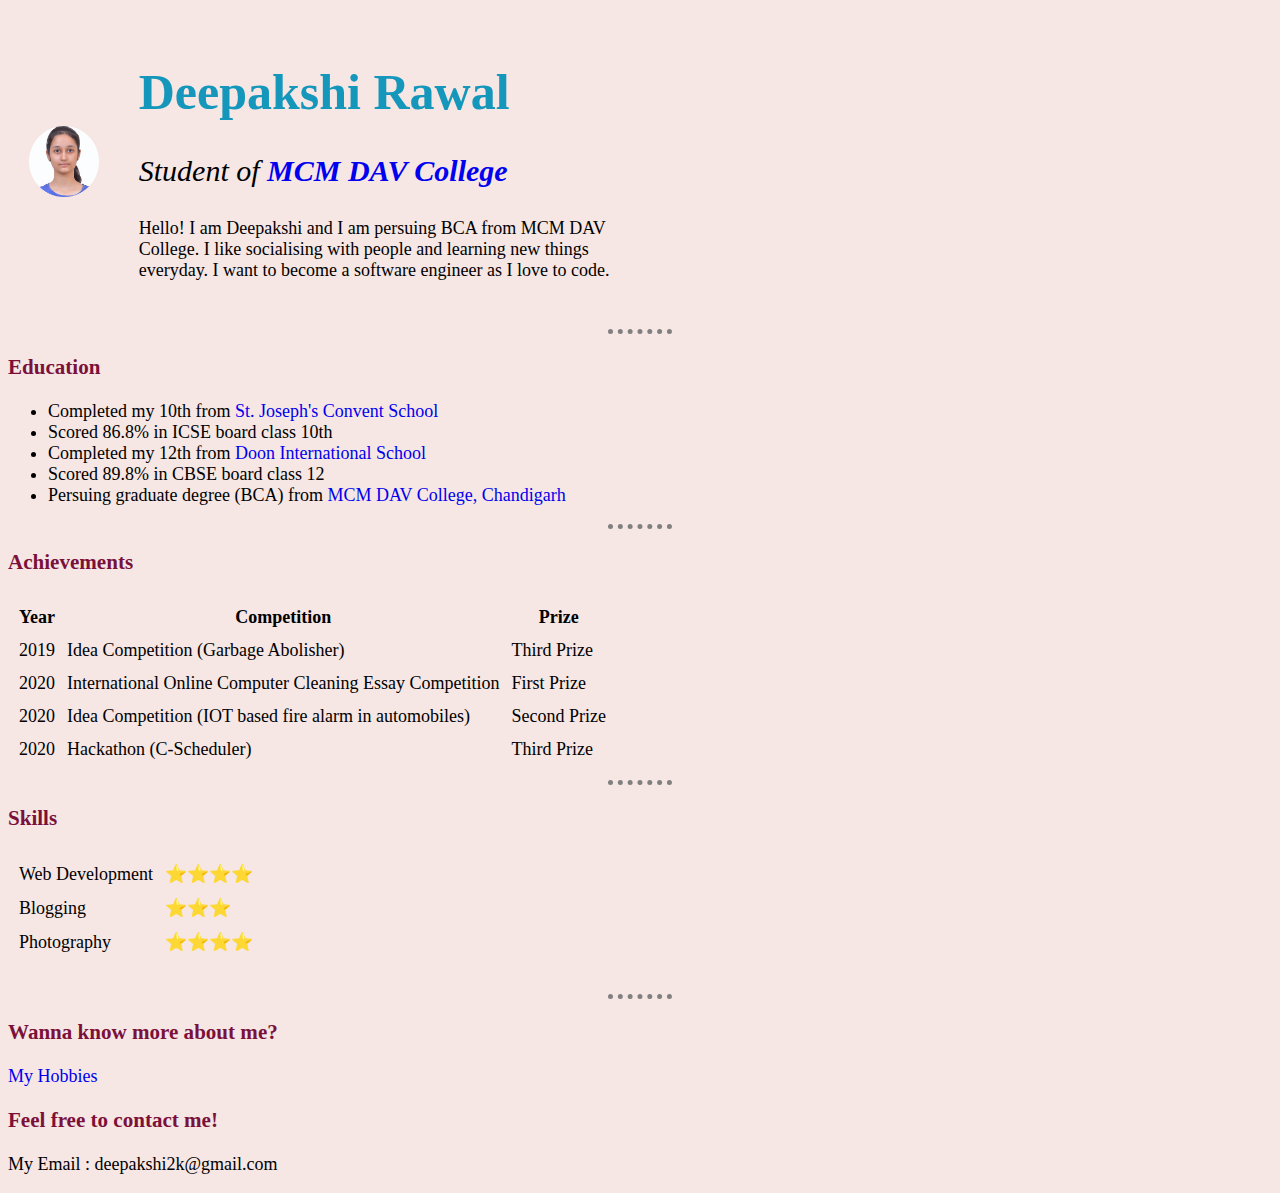
==== index.html @ a0ab679d "initial cv files" ====
<!DOCTYPE html>
<html lang="en" dir="ltr">

<head>
  <meta charset="utf-8">
  <title>Deepakshi's Personal Site</title>
  <link rel="stylesheet" href="css/styles.css">
</head>

<body>
  <table cellspacing="20">
    <tr>
      <td><img src="Deepakshi1.png" alt="my photo" ></td>
      <td>
        <h1>Deepakshi Rawal</h1>
        <p class="college"><em>Student of<strong> <a href="https://www.collegesearch.in/colleges/mcm-dav-college-for-women-chandigarh">MCM DAV College</a></strong></em></p>
        <p class="intro">Hello! I am Deepakshi and I am persuing BCA from MCM DAV College. I like socialising with people and learning new things everyday. I want to become a software engineer as I love to code. </p>
      </td>
    </tr>
  </table>
  <hr>
  <h3>Education</h3>
  <ul>
    <li>Completed my 10th from <a href="http://www.stjosephsconventjalandhar.com/">St. Joseph's Convent School</a></li>
    <li>Scored 86.8% in ICSE board class 10th</li>
    <li>Completed my 12th from <a href="http://dooninternational.net/contact/"> Doon International School</a></li>
    <li>Scored 89.8% in CBSE board class 12</li>
    <li>Persuing graduate degree (BCA) from <a href="https://www.collegesearch.in/colleges/mcm-dav-college-for-women-chandigarh">MCM DAV College, Chandigarh</a> </li>
  </ul>
  <hr>
  <h3>Achievements</h3>
  <table cellspacing="10">
    <thead>
      <tr>
        <th>Year</th>
        <th>Competition</th>
        <th>Prize</th>
      </tr>
    </thead>
    <tbody>
      <tr>
        <td>2019</td>
        <td>Idea Competition (Garbage Abolisher)</td>
        <td>Third Prize</td>
      </tr>
      <tr>
        <td>2020</td>
        <td>International Online Computer Cleaning Essay Competition</td>
        <td>First Prize</td>
      </tr>
      <tr>
        <td>2020</td>
        <td>Idea Competition (IOT based fire alarm in automobiles)</td>
        <td>Second Prize</td>
      </tr>
      <tr>
        <td>2020</td>
        <td>Hackathon (C-Scheduler)</td>
        <td>Third Prize</td>
      </tr>
    </tbody>
  </table>
  <hr>
  <h3>Skills</h3>
  <table cellspacing="10">
    <tr>
      <td>Web Development</td>
      <td>⭐⭐⭐⭐</td>
    </tr>
    <tr>
      <td>Blogging</td>
      <td>⭐⭐⭐</td>
    </tr>
    <tr>
      <td>Photography</td>
      <td>⭐⭐⭐⭐</td>
    </tr>
  </table>
  <br>
  <hr>
  <h3>Wanna know more about me?</h3><a href="hobbies.html">My Hobbies</a><br>
  <h3>Feel free to contact me!</h3>
  <P>
    My Email : deepakshi2k@gmail.com
  </P>
</body>
</html>
---- css/styles.css ----
body {
  font-size: 18px;
  background-color: #f6e6e4;
}
hr {
  border-style:none;
  border-top-style:dotted;
  border-color:grey;
  border-width:5px;
  width:5%;
}
h1{
  font-size: 50px;
  color:#1597bb;
}
h3{
  color:#7b113a;
}
img{
  width:80%;
}
a{
  text-decoration: none;
}
.college{
  font-size: 30px;
}
.intro{
  margin-right:600px;
}
.details{
  float:left;
}
.hobbies{
  float: right;
}
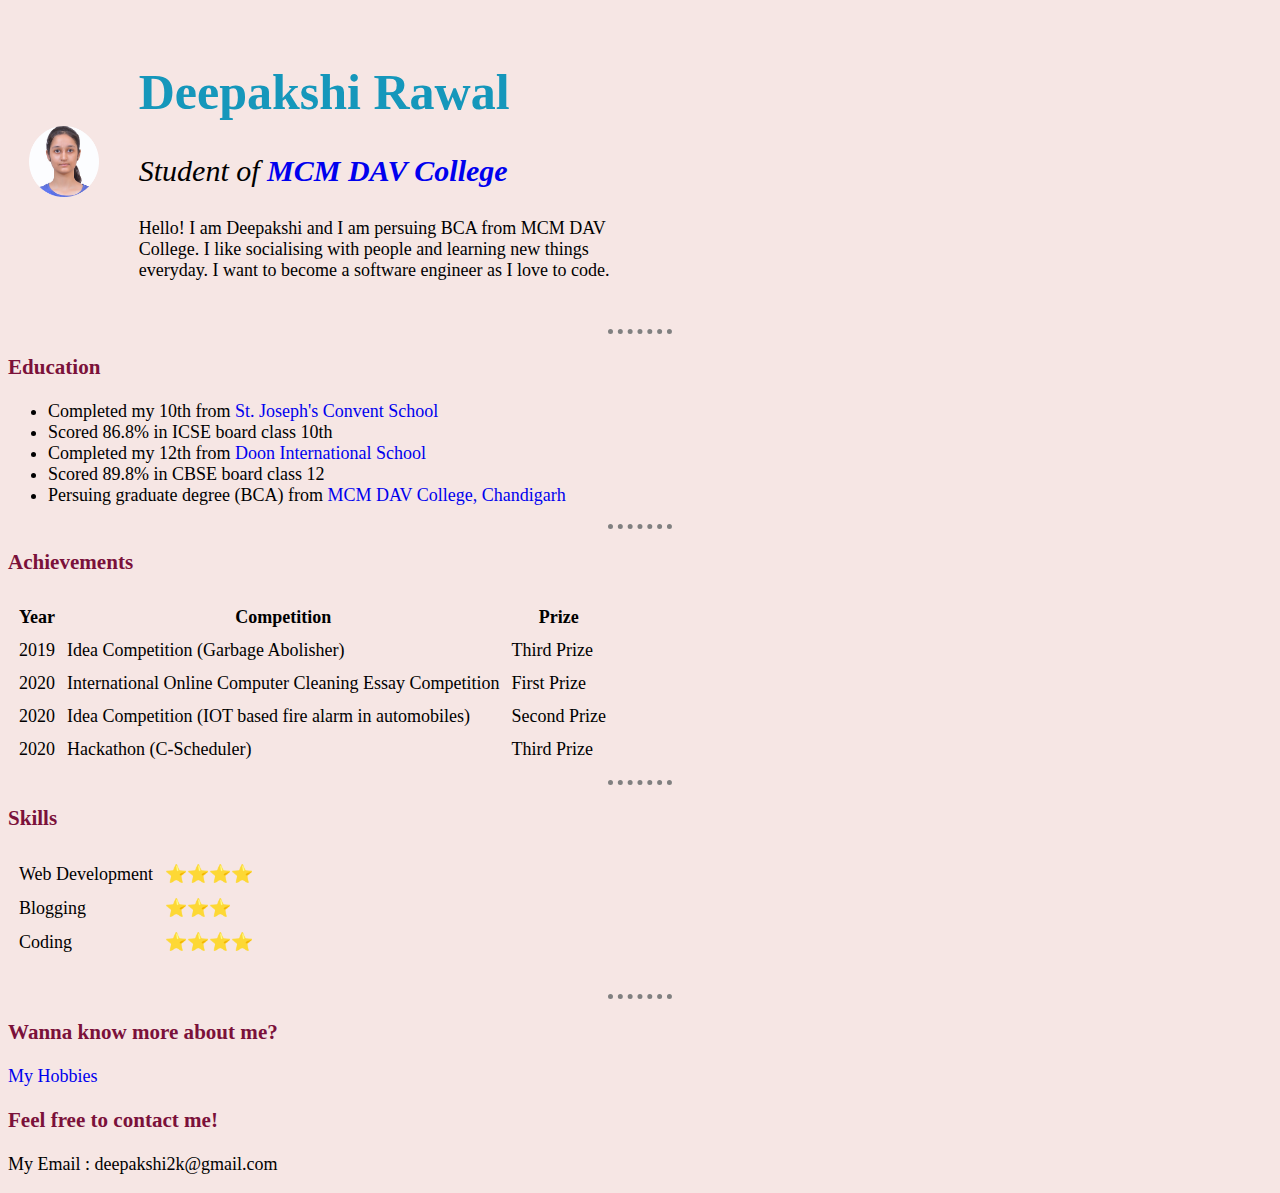
==== commit 80d068b4: "Update index.html" ====
--- a/index.html
+++ b/index.html
@@ -72,7 +72,7 @@
       <td>⭐⭐⭐</td>
     </tr>
     <tr>
-      <td>Photography</td>
+      <td>Coding</td>
       <td>⭐⭐⭐⭐</td>
     </tr>
   </table>
